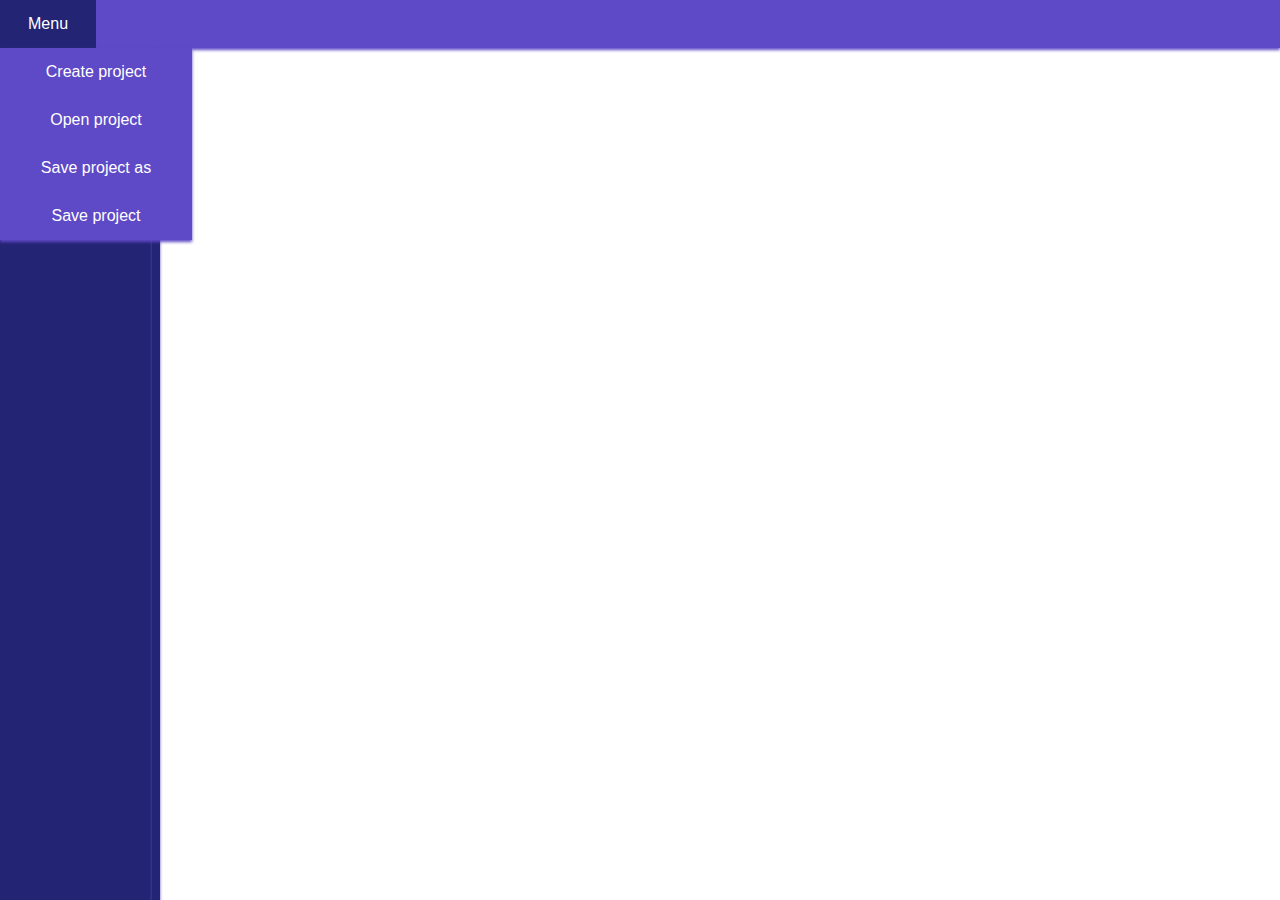
==== index.html @ f4267f60 "Init commit" ====
<!DOCTYPE html>
<html lang="en">
<head>
	<link rel="stylesheet" href="./index.css">
	<!-- Common -->
	<link rel="stylesheet" href="./UI-Engine/UI/CSS/Common.ui.css">
	<link rel="stylesheet" href="./UI-Engine/UI/CSS/Variabels.ui.css">
	<!-- UI CSS -->
	<link rel="stylesheet" href="./UI-Engine/UI/CSS/Navigator.ui.css">
	<link rel="stylesheet" href="./UI-Engine/UI/CSS/AsideMenu.ui.css">
	<link rel="stylesheet" href="./UI-Engine/UI/CSS/GameNodesModal.ui.css">
</head>
<body id="body">
	<nav class="navigator-container rflex-none-none-none">
		<div id="project-actions-container" class="navigator-menu-button navigator-menu-button-wrapper">
			Menu
			<ul id="project-actions-list" class="navigator-menu-list"></ul>
		</div>
	</nav>
	<main>
		<div class="game-nodes-modal game-nodes-modal-hidden rflex-center-center-none">
			<div class="game-nodes-modal-body">
				<div class="game-nodes-modal-body-header rflex-center-spacebetween-none">
					<div class="rflex-center-center-small">
						<svg width="15" height="15" viewBox="0 0 24 24" fill="none" stroke="currentColor" stroke-width="1" stroke-linecap="round" stroke-linejoin="round" class="lucide lucide-workflow"><rect width="8" height="8" x="3" y="3" rx="2"/><path d="M7 11v4a2 2 0 0 0 2 2h4"/><rect width="8" height="8" x="13" y="13" rx="2"/></svg>
						<p>Node types</p>
					</div>
					<button class="game-nodes-modal-body-close-button rflex-center-center-none"><svg width="18" height="18" viewBox="0 0 24 24" fill="none" stroke="currentColor" stroke-width="2" stroke-linecap="round" stroke-linejoin="round" class="lucide lucide-x"><path d="M18 6 6 18"/><path d="m6 6 12 12"/></svg></button>
				</div>
				<div id="game-nodes-list" class="cflex-none-none-small"></div>
			</div>
		</div>
		<aside class="aside-menu-container rflex-none-none-none">
			<section id="aside-menu-contextmenu"></section>
			<div class="aside-menu-nodes-list"></div>
			<div class="aside-menu-resizer"></div>
		</aside>
	</main>
	<script type="module" src="./index.js"></script>
</body>
</html>
---- index.css ----
*, *::before, *::after {
  margin: 0;
  padding: 0;
  box-sizing: border-box;
	user-select: none;
}

html {
  font-size: 100%;
  line-height: 1.5;
  -webkit-text-size-adjust: 100%;
  -webkit-font-smoothing: antialiased;
  scroll-behavior: smooth;
}

body {
  font-family: Arial, sans-serif;
  background-color: #fff;
  color: #000;
}

html, body {
	display: flex;
	flex-direction: column;
	height: 100%;
}

main {
	flex-grow: 1;
}

ul, ol {
  list-style: none;
}

blockquote, q {
  quotes: none;
}

blockquote::before, blockquote::after, q::before, q::after {
  content: "";
}

table {
  border-collapse: collapse;
  border-spacing: 0;
}

button, input, textarea, select {
  font: inherit;
  color: inherit;
  background: none;
  border: none;
  outline: none;
}

img, picture, video, canvas {
  max-width: 100%;
  height: auto;
  display: block;
}

a {
  text-decoration: none;
  color: inherit;
}
---- UI-Engine/UI/CSS/Common.ui.css ----
.rflex-none-none-none {
	display: flex;
}

.rflex-center-center-none {
	display: flex;
	align-items: center;
	justify-content: center;
}

.rflex-center-center-small {
	display: flex;
	align-items: center;
	justify-content: center;
	gap: 0.25rem;
}

.rflex-center-spacebetween-none {
	display: flex;
	align-items: center;
	justify-content: space-between;
}

.cflex-none-none-small {
	display: flex;
	flex-direction: column;
	gap: var(--ui-flex-gap-small);
}
---- UI-Engine/UI/CSS/Variabels.ui.css ----
:root {
	--transition-very-fast: 0.075s;

	--ui-root-color: rgb(94, 73, 198);
	--ui-root-color-hover: rgb(36, 36, 116);

	--ui-border-radius-container: 5px;

	--ui-flex-gap-small: 0.25rem;
}
---- UI-Engine/UI/CSS/Navigator.ui.css ----
.navigator-container {
	background-color: var(--ui-root-color);
	box-shadow: 0 2px 3px var(--ui-root-color);
}

.navigator-menu-button-wrapper {
	width: fit-content !important;
	position: relative;
}

.navigator-menu-button-wrapper:hover .navigator-menu-list {
	display: block;
}

.navigator-menu-button {
	transition: all var(--transition-very-fast);
	background-color: var(--ui-root-color);
	padding: 0.75rem 1.75rem;
	width: 100%;
	text-align: center;
	color: white;
	cursor: pointer;
	position: relative;
	z-index: 10;
}

.navigator-menu-button:hover {
	transition: all var(--transition-very-fast);
	background-color: var(--ui-root-color-hover);
	box-shadow: 0 2px 3px var(--ui-root-color);
}

.navigator-menu-list {
	background-color: var(--ui-root-color);
	box-shadow: 0 2px 3px var(--ui-root-color);
	position: absolute;
	display: none;
	left: 0%;
	top: 100%;
	width: 12rem;
	overflow: hidden;
}
---- UI-Engine/UI/CSS/AsideMenu.ui.css ----
.aside-menu-container {
	background-color: var(--ui-root-color-hover);
	position: relative;
	width: 10rem;
	height: 100%;
}

#aside-menu-contextmenu {
	position: absolute;
	left: 0%;
	top: 0%;
	z-index: 9;
	width: 9rem;
	background-color: var(--ui-root-color);
	border-radius: var(--ui-border-radius-container);
	box-shadow: 0 2px 3px var(--ui-root-color);
	overflow: hidden;
}

.aside-menu-contextmenu-button {
	transition: all var(--transition-very-fast);
	padding: 0.5rem 1rem;
	cursor: pointer;
	color: white;
	width: 100%;
}

.aside-menu-contextmenu-button:hover {
	transition: all var(--transition-very-fast);
	background-color: var(--ui-root-color-hover);
}

.aside-menu-nodes-list {
	flex-grow: 1;
	height: 100%;
}

.aside-menu-resizer {
	box-shadow: 0 2px 3px var(--ui-root-color);
	width: 0.5rem;
	height: 100%;
	cursor: e-resize;
}
---- UI-Engine/UI/CSS/GameNodesModal.ui.css ----
.game-nodes-modal {
	position: absolute;
	left: 0%;
	top: 0%;
	width: 100%;
	height: 100%;
	z-index: 12;
	background-color: rgba(0, 0, 0, 0.4);
}

.game-nodes-modal-body {
	border-radius: var(--ui-border-radius-container);
	box-shadow: 0 2px 3px rgba(0, 0, 0, 0.4);
	width: 20rem;
	background-color: white;
	padding: 0.75rem;
}

.game-nodes-modal-body-header {
	margin-bottom: 0.5rem;
	padding-bottom: 0.5rem;
	border-bottom: 1px solid rgba(192, 192, 192, 0.4);
}

.game-nodes-modal-body-close-button {
	border-radius: var(--ui-border-radius-container);
	color: var(--ui-root-color);
	transition: all var(--transition-very-fast);
	border: 1px solid var(--ui-root-color);
	cursor: pointer;
	padding: 0.25rem;
}

.game-nodes-modal-body-close-button:hover {
	border-radius: var(--ui-border-radius-container);
	transition: all var(--transition-very-fast);
	border: 1px solid var(--ui-root-color);
	background-color: var(--ui-root-color);
	box-shadow: 0 2px 3px rgba(0, 0, 0, 0.4);
	color: white;
	cursor: pointer;
	padding: 0.25rem;
}

.game-nodes-modal-hidden {
	opacity: 0;
	visibility: hidden;
}

.game-nodes-list-item {
	border-radius: var(--ui-border-radius-container);
	transition: all var(--transition-very-fast) ease;
	text-align: left;
	padding: 0.5rem;
	cursor: pointer;
}

.game-nodes-list-item:hover {
	transition: all var(--transition-very-fast) ease;
	background-color: var(--ui-root-color-hover);
	color: white;
}
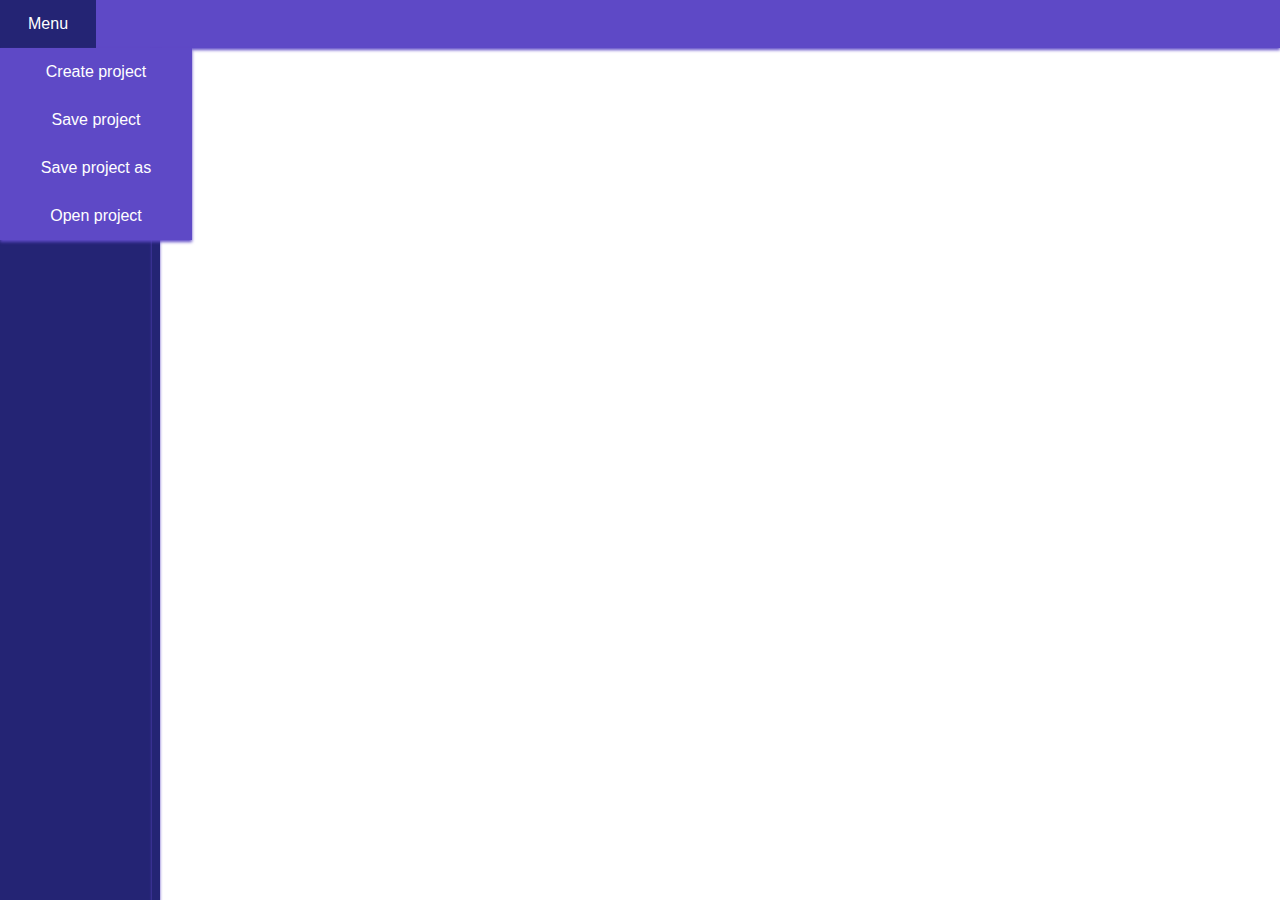
==== commit c23b2cc6: "Add min version. Some changes in project structure." ====
--- a/index.html
+++ b/index.html
@@ -1,39 +1,31 @@
 <!DOCTYPE html>
 <html lang="en">
 <head>
+	<!-- Root -->
 	<link rel="stylesheet" href="./index.css">
 	<!-- Common -->
-	<link rel="stylesheet" href="./UI-Engine/UI/CSS/Common.ui.css">
-	<link rel="stylesheet" href="./UI-Engine/UI/CSS/Variabels.ui.css">
+	<link rel="stylesheet" href="./UI/CSS/Common.ui.css">
+	<link rel="stylesheet" href="./UI/CSS/Variabels.ui.css">
 	<!-- UI CSS -->
-	<link rel="stylesheet" href="./UI-Engine/UI/CSS/Navigator.ui.css">
-	<link rel="stylesheet" href="./UI-Engine/UI/CSS/AsideMenu.ui.css">
-	<link rel="stylesheet" href="./UI-Engine/UI/CSS/GameNodesModal.ui.css">
+	<link rel="stylesheet" href="./UI/CSS/Navigator.ui.css">
+	<link rel="stylesheet" href="./UI/CSS/AsideMenu.ui.css">
+	<link rel="stylesheet" href="./UI/CSS/AsideContextMenu.ui.css">
+	<link rel="stylesheet" href="./UI/CSS/GameNodesModal.ui.css">
+	<link rel="stylesheet" href="./UI/CSS/GameNodesModalList.ui.css">
+	<!-- Default -->
+	<meta charset="UTF-8">
+	<meta name="viewport" content="width=device-width, initial-scale=1.0">
 </head>
 <body id="body">
 	<nav class="navigator-container rflex-none-none-none">
-		<div id="project-actions-container" class="navigator-menu-button navigator-menu-button-wrapper">
+		<div id="project-actions-button" class="navigator-menu-button navigator-menu-button-wrapper">
 			Menu
-			<ul id="project-actions-list" class="navigator-menu-list"></ul>
 		</div>
 	</nav>
 	<main>
-		<div class="game-nodes-modal game-nodes-modal-hidden rflex-center-center-none">
-			<div class="game-nodes-modal-body">
-				<div class="game-nodes-modal-body-header rflex-center-spacebetween-none">
-					<div class="rflex-center-center-small">
-						<svg width="15" height="15" viewBox="0 0 24 24" fill="none" stroke="currentColor" stroke-width="1" stroke-linecap="round" stroke-linejoin="round" class="lucide lucide-workflow"><rect width="8" height="8" x="3" y="3" rx="2"/><path d="M7 11v4a2 2 0 0 0 2 2h4"/><rect width="8" height="8" x="13" y="13" rx="2"/></svg>
-						<p>Node types</p>
-					</div>
-					<button class="game-nodes-modal-body-close-button rflex-center-center-none"><svg width="18" height="18" viewBox="0 0 24 24" fill="none" stroke="currentColor" stroke-width="2" stroke-linecap="round" stroke-linejoin="round" class="lucide lucide-x"><path d="M18 6 6 18"/><path d="m6 6 12 12"/></svg></button>
-				</div>
-				<div id="game-nodes-list" class="cflex-none-none-small"></div>
-			</div>
-		</div>
 		<aside class="aside-menu-container rflex-none-none-none">
-			<section id="aside-menu-contextmenu"></section>
 			<div class="aside-menu-nodes-list"></div>
-			<div class="aside-menu-resizer"></div>
+			<button class="aside-menu-resizer"></b>
 		</aside>
 	</main>
 	<script type="module" src="./index.js"></script>
--- a/UI/CSS/Common.ui.css
+++ b/UI/CSS/Common.ui.css
@@ -0,0 +1,28 @@
+.rflex-none-none-none {
+	display: flex;
+}
+
+.rflex-center-center-none {
+	display: flex;
+	align-items: center;
+	justify-content: center;
+}
+
+.rflex-center-center-small {
+	display: flex;
+	align-items: center;
+	justify-content: center;
+	gap: 0.25rem;
+}
+
+.rflex-center-spacebetween-none {
+	display: flex;
+	align-items: center;
+	justify-content: space-between;
+}
+
+.cflex-none-none-small {
+	display: flex;
+	flex-direction: column;
+	gap: var(--ui-flex-gap-small);
+}--- a/UI/CSS/Variabels.ui.css
+++ b/UI/CSS/Variabels.ui.css
@@ -0,0 +1,10 @@
+:root {
+	--transition-very-fast: 0.075s;
+
+	--ui-root-color: rgb(94, 73, 198);
+	--ui-root-color-hover: rgb(36, 36, 116);
+
+	--ui-border-radius-container: 5px;
+
+	--ui-flex-gap-small: 0.25rem;
+}--- a/UI/CSS/Navigator.ui.css
+++ b/UI/CSS/Navigator.ui.css
@@ -0,0 +1,41 @@
+.navigator-container {
+	background-color: var(--ui-root-color);
+	box-shadow: 0 2px 3px var(--ui-root-color);
+}
+
+.navigator-menu-button-wrapper {
+	width: fit-content !important;
+	position: relative;
+}
+
+.navigator-menu-button-wrapper:hover .navigator-menu-list {
+	display: block;
+}
+
+.navigator-menu-button {
+	transition: all var(--transition-very-fast);
+	background-color: var(--ui-root-color);
+	padding: 0.75rem 1.75rem;
+	width: 100%;
+	text-align: center;
+	color: white;
+	cursor: pointer;
+	position: relative;
+	z-index: 10;
+}
+
+.navigator-menu-button:hover {
+	transition: all var(--transition-very-fast);
+	background-color: var(--ui-root-color-hover);
+}
+
+.navigator-menu-list {
+	background-color: var(--ui-root-color);
+	box-shadow: 0 2px 3px var(--ui-root-color);
+	position: absolute;
+	display: none;
+	left: 0%;
+	top: 100%;
+	width: 12rem;
+	overflow: hidden;
+}--- a/UI/CSS/AsideMenu.ui.css
+++ b/UI/CSS/AsideMenu.ui.css
@@ -0,0 +1,24 @@
+.aside-menu-container {
+	background-color: var(--ui-root-color-hover);
+	position: relative;
+	width: 10rem;
+	height: 100%;
+}
+
+.aside-menu-nodes-list {
+	flex-grow: 1;
+	height: 100%;
+}
+
+.aside-menu-resizer {
+	box-shadow: 0 2px 3px var(--ui-root-color);
+	transition: all var(--transition-very-fast) ease;
+	width: 0.5rem;
+	height: 100%;
+	cursor: e-resize;
+}
+
+.aside-menu-resizer:active {
+	transition: all var(--transition-very-fast) ease;
+	background-color: var(--ui-root-color);
+}--- a/UI/CSS/AsideContextMenu.ui.css
+++ b/UI/CSS/AsideContextMenu.ui.css
@@ -0,0 +1,24 @@
+#aside-menu-contextmenu {
+	position: absolute;
+	left: 0%;
+	top: 0%;
+	z-index: 9;
+	width: 9rem;
+	background-color: var(--ui-root-color);
+	border-radius: var(--ui-border-radius-container);
+	box-shadow: 0 2px 3px var(--ui-root-color);
+	overflow: hidden;
+}
+
+.aside-menu-contextmenu-button {
+	transition: all var(--transition-very-fast);
+	padding: 0.5rem 1rem;
+	cursor: pointer;
+	color: white;
+	width: 100%;
+}
+
+.aside-menu-contextmenu-button:hover {
+	transition: all var(--transition-very-fast) ease;
+	background-color: var(--ui-root-color-hover);
+}--- a/UI/CSS/GameNodesModal.ui.css
+++ b/UI/CSS/GameNodesModal.ui.css
@@ -0,0 +1,48 @@
+.game-nodes-modal {
+	position: absolute;
+	left: 0%;
+	top: 0%;
+	width: 100%;
+	height: 100%;
+	z-index: 12;
+	background-color: rgba(0, 0, 0, 0.4);
+}
+
+.game-nodes-modal-body {
+	border-radius: var(--ui-border-radius-container);
+	box-shadow: 0 2px 3px rgba(0, 0, 0, 0.4);
+	width: 20rem;
+	background-color: white;
+	padding: 0.75rem;
+}
+
+.game-nodes-modal-body-header {
+	margin-bottom: 0.5rem;
+	padding-bottom: 0.5rem;
+	border-bottom: 1px solid rgba(192, 192, 192, 0.4);
+}
+
+.game-nodes-modal-body-close-button {
+	border-radius: var(--ui-border-radius-container);
+	color: var(--ui-root-color);
+	transition: all var(--transition-very-fast);
+	border: 1px solid var(--ui-root-color);
+	cursor: pointer;
+	padding: 0.25rem;
+}
+
+.game-nodes-modal-body-close-button:hover {
+	border-radius: var(--ui-border-radius-container);
+	transition: all var(--transition-very-fast);
+	border: 1px solid var(--ui-root-color);
+	background-color: var(--ui-root-color);
+	box-shadow: 0 2px 3px rgba(0, 0, 0, 0.4);
+	color: white;
+	cursor: pointer;
+	padding: 0.25rem;
+}
+
+.game-nodes-modal-hidden {
+	opacity: 0;
+	visibility: hidden;
+}--- a/UI/CSS/GameNodesModalList.ui.css
+++ b/UI/CSS/GameNodesModalList.ui.css
@@ -0,0 +1,53 @@
+.game-nodes-list-item {
+	border-radius: var(--ui-border-radius-container);
+	transition: all var(--transition-very-fast) ease;
+	text-align: left;
+	padding: 0.5rem;
+	cursor: pointer;
+}
+
+.game-nodes-list-item:hover {
+	transition: all var(--transition-very-fast) ease;
+	background-color: var(--ui-root-color-hover);
+	color: white;
+}
+
+.game-nodes-list-item-selected {
+	background-color: var(--ui-root-color-hover);
+	color: white;
+}
+
+.game-nodes-new-node-data-container {
+	width: 100%;
+	margin-top: 0.5rem;
+	padding-top: 0.5rem;
+	border-top: 1px solid rgba(192, 192, 192, 0.5);
+}
+
+.game-nodes-node-name-input {
+	border-radius: var(--ui-border-radius-container);
+	border: 1px solid var(--ui-root-color);
+	padding: 0.35rem 0.5rem;
+}
+
+.game-nodes-input-error {
+	border-radius: var(--ui-border-radius-container);
+	color: white;
+	padding: 0.45rem 0.5rem;
+	background-color: #6e0000;
+}
+
+.game-nodes-node-name-input::placeholder {
+	color: var(--ui-root-color);
+}
+
+.game-nodes-form-submit-button {
+	background-color: var(--ui-root-color);
+	border-radius: var(--ui-border-radius-container);
+	padding: 0.5rem;
+	color: white;
+}
+
+.game-nodes-form-submit-button:disabled {
+	background-color: rgb(185, 171, 255);
+}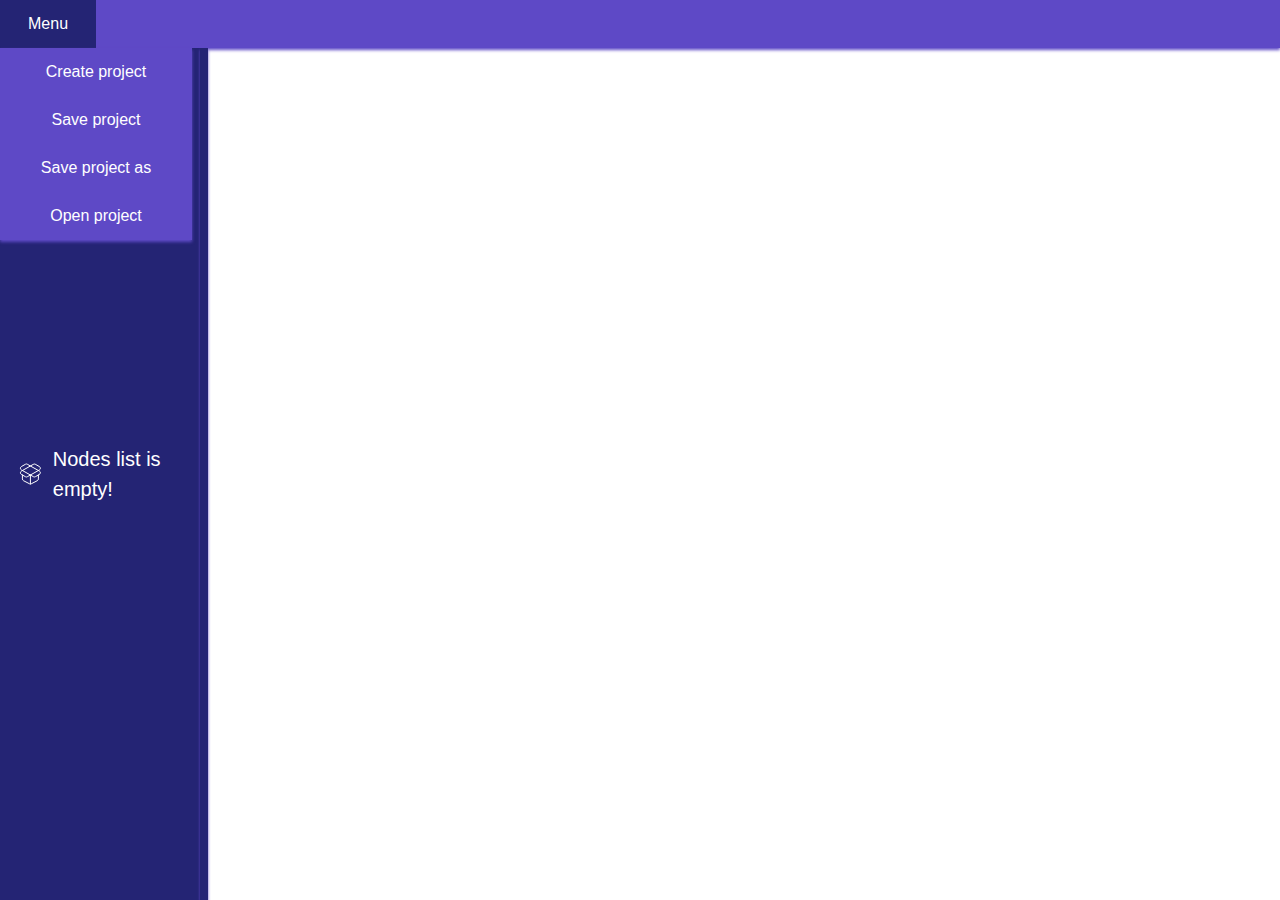
==== commit 8c3a139f: "Add UI State class und UI Element class for simple work with HTML DOM elements." ====
--- a/index.html
+++ b/index.html
@@ -24,7 +24,7 @@
 	</nav>
 	<main>
 		<aside class="aside-menu-container rflex-none-none-none">
-			<div class="aside-menu-nodes-list"></div>
+			<div data-node="root" class="aside-menu-nodes-list"></div>
 			<button class="aside-menu-resizer"></b>
 		</aside>
 	</main>
--- a/index.css
+++ b/index.css
@@ -54,6 +54,10 @@
   outline: none;
 }
 
+button {
+	cursor: pointer;
+}
+
 img, picture, video, canvas {
   max-width: 100%;
   height: auto;
--- a/UI/CSS/Common.ui.css
+++ b/UI/CSS/Common.ui.css
@@ -12,7 +12,14 @@
 	display: flex;
 	align-items: center;
 	justify-content: center;
-	gap: 0.25rem;
+	gap: var(--ui-flex-gap-small);
+}
+
+.rflex-center-center-medium {
+	display: flex;
+	align-items: center;
+	justify-content: center;
+	gap: var(--ui-flex-gap-medium);
 }
 
 .rflex-center-spacebetween-none {
--- a/UI/CSS/Variabels.ui.css
+++ b/UI/CSS/Variabels.ui.css
@@ -7,4 +7,5 @@
 	--ui-border-radius-container: 5px;
 
 	--ui-flex-gap-small: 0.25rem;
+	--ui-flex-gap-medium: 0.5rem
 }--- a/UI/CSS/AsideMenu.ui.css
+++ b/UI/CSS/AsideMenu.ui.css
@@ -1,7 +1,7 @@
 .aside-menu-container {
 	background-color: var(--ui-root-color-hover);
 	position: relative;
-	width: 10rem;
+	width: 13rem;
 	height: 100%;
 }
 
@@ -14,6 +14,7 @@
 	box-shadow: 0 2px 3px var(--ui-root-color);
 	transition: all var(--transition-very-fast) ease;
 	width: 0.5rem;
+	flex-shrink: 0;
 	height: 100%;
 	cursor: e-resize;
 }
@@ -21,4 +22,16 @@
 .aside-menu-resizer:active {
 	transition: all var(--transition-very-fast) ease;
 	background-color: var(--ui-root-color);
+}
+
+.aside-menu-nodes-list-empty {
+	font-size: 1.25rem;
+	height: 100%;
+	padding: 0 1rem;
+	color: white;
+}
+
+.aside-menu-nodes-list-empty > svg {
+	flex-shrink: 0;
+	width: 1.8rem;
 }--- a/UI/CSS/GameNodesModalList.ui.css
+++ b/UI/CSS/GameNodesModalList.ui.css
@@ -50,4 +50,5 @@
 
 .game-nodes-form-submit-button:disabled {
 	background-color: rgb(185, 171, 255);
+	cursor: auto;
 }